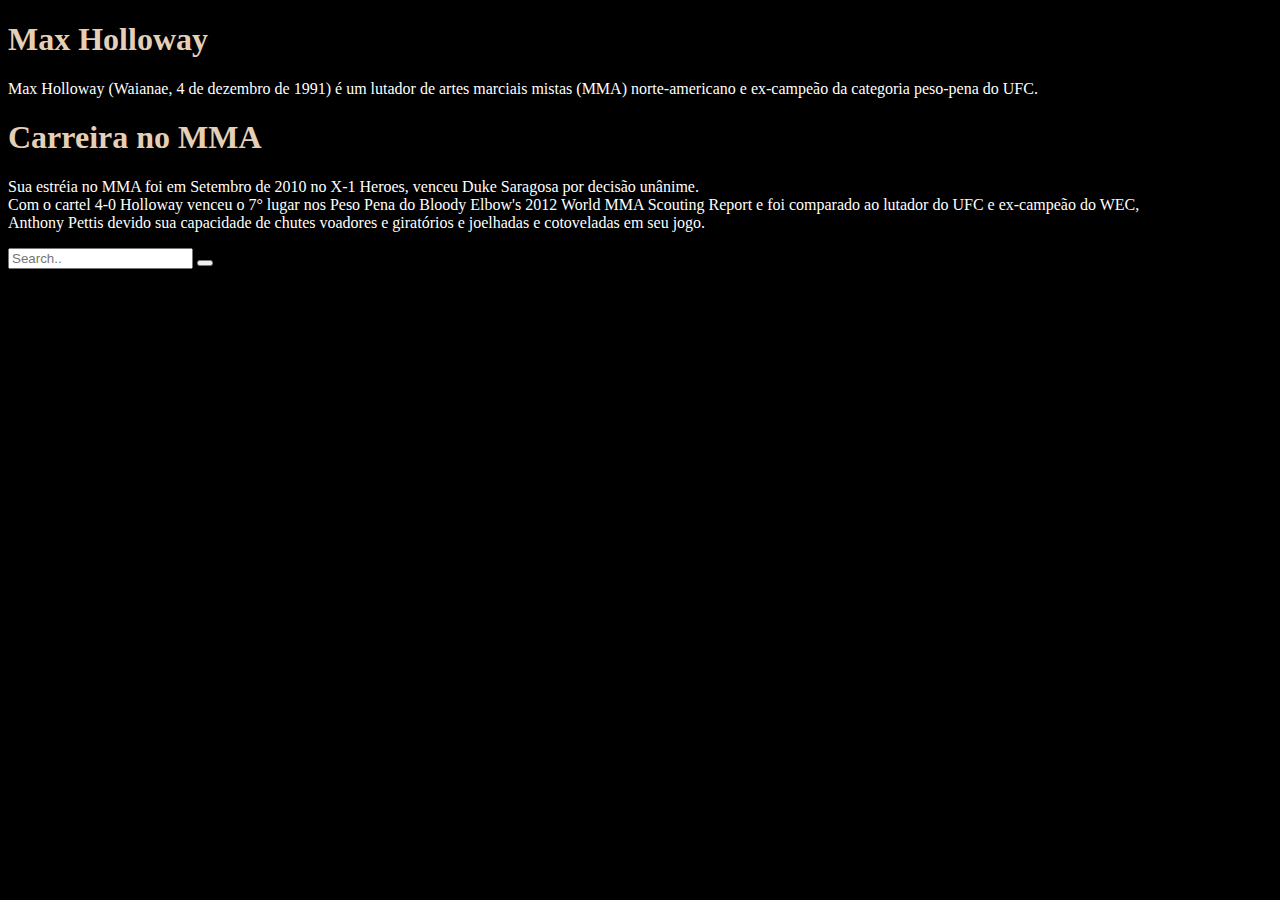
==== holloway/index.html @ 8973b685 "Add files via upload" ====
<!DOCTYPE html>
<html>
 <head>
  <meta charset="UTF-8">
  <meta name="viewport " content="width=device-widht, initial-sacle=1.0">
  <link rel="stylesheet" href="style.css">
 </head>
 <body>
    <h1> Max Holloway</h1>
    <p>Max Holloway (Waianae, 4 de dezembro de 1991) é um lutador de artes marciais mistas (MMA) norte-americano e ex-campeão da categoria peso-pena do UFC.</p>
        <h1>Carreira no MMA</h1>
        <p>Sua estréia no MMA foi em Setembro de 2010 no X-1 Heroes, venceu Duke Saragosa por decisão unânime.<br>
        Com o cartel 4-0 Holloway venceu o 7° lugar nos Peso Pena do Bloody Elbow's 2012 World MMA Scouting Report e foi comparado ao lutador do UFC e ex-campeão do WEC,<br>
        Anthony Pettis devido sua capacidade de chutes voadores e giratórios e joelhadas e cotoveladas em seu jogo.<br>
        </p>
        <div class="topnav">
          <div class="search-container"></div>
              <form action="/action_page.php">
                <input type="text" placeholder="Search.." name="search">
                <button type="submit"><i class="fa fa-search"></i></button>
              </form>
            </div>
          </div>
 </body>
---- holloway/style.css ----
body {background-color: rgb(0, 0, 0);}
        p    {color: rgb(255, 255, 255);}
        h1   {color: #e5cfb6;}
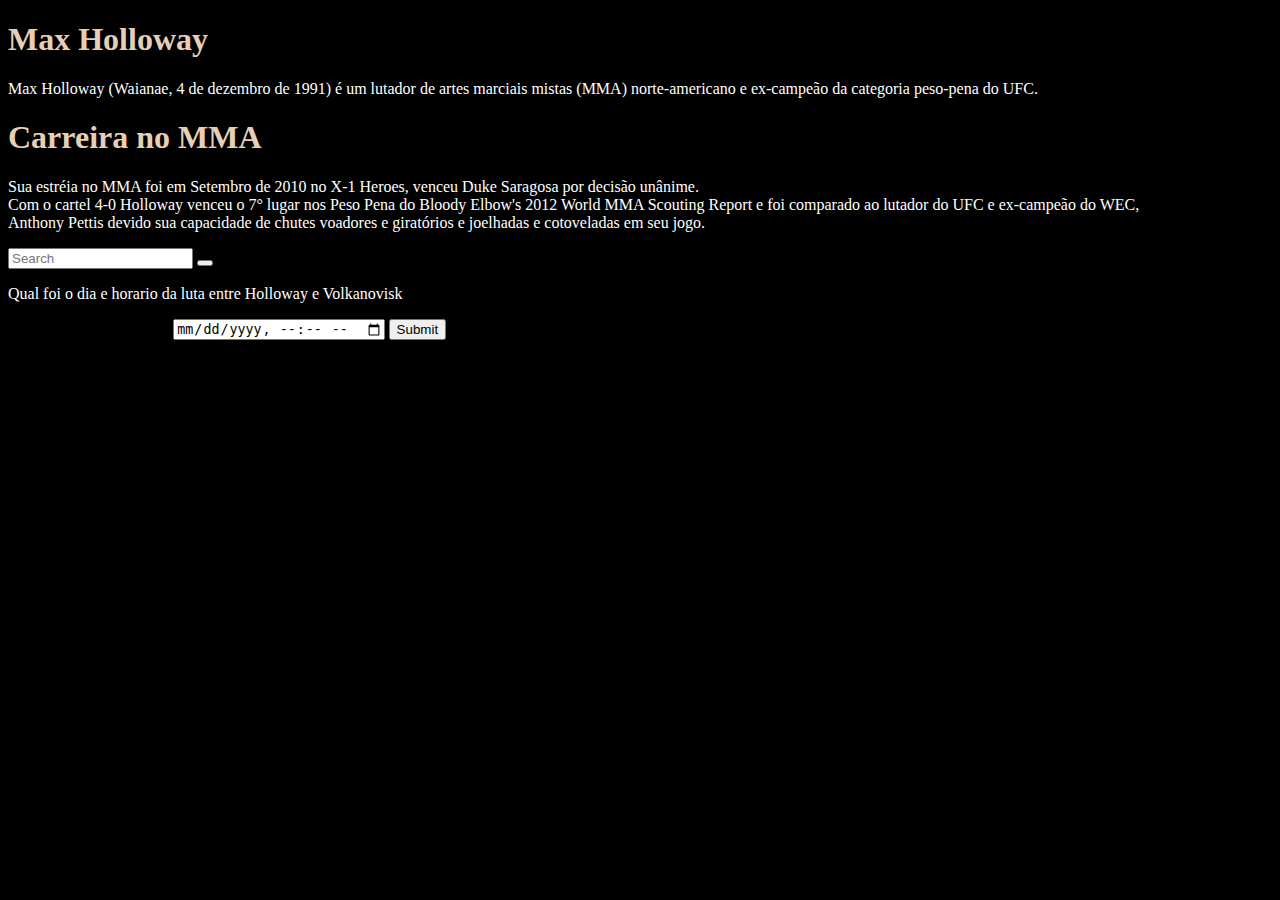
==== commit 43c6a31e: "Update index.html" ====
--- a/holloway/index.html
+++ b/holloway/index.html
@@ -16,9 +16,15 @@
         <div class="topnav">
           <div class="search-container"></div>
               <form action="/action_page.php">
-                <input type="text" placeholder="Search.." name="search">
+                <input type="text" placeholder="Search" name="search">
                 <button type="submit"><i class="fa fa-search"></i></button>
               </form>
             </div>
           </div>
- </body>+          <p>Qual foi o dia e horario da luta entre Holloway e Volkanovisk</p>
+          <form action="/action_page.php">
+            <label for="birthdaytime">Birthday (date and time):</label>
+            <input type="datetime-local" id="birthdaytime" name="birthdaytime">
+            <input type="submit" value="Submit">
+          </form>
+ </body>
